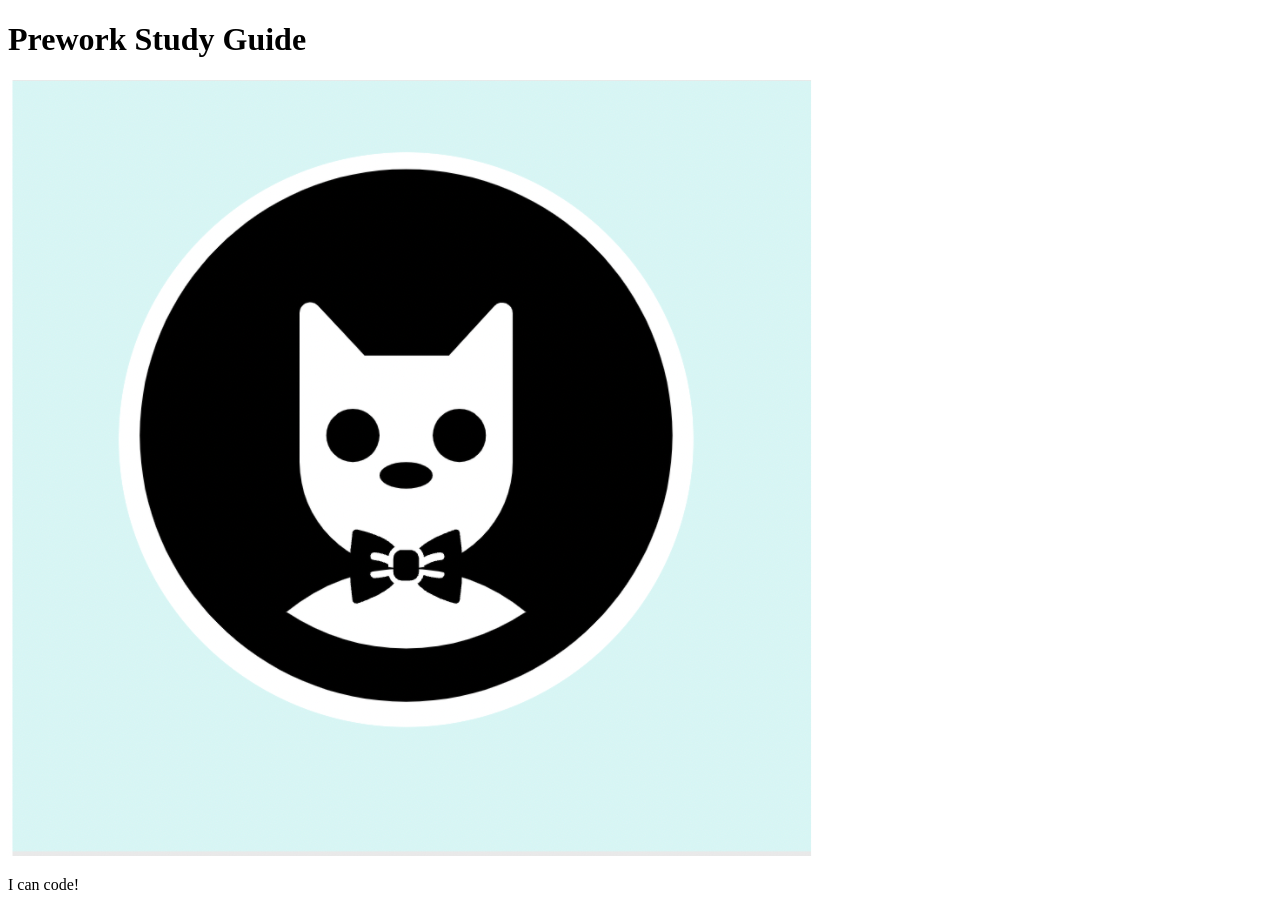
==== prework-study-guide/index.html @ 2fa82cea "add starter code" ====
<!DOCTYPE html>
<html lang="en">
  <head>
    <meta charset="UTF-8" />
    <meta http-equiv="X-UA-Compatible" content="IE=edge" />
    <meta name="viewport" content="width=device-width, initial-scale=1.0" />
    <title>Prework Study Guide</title>
  </head>
  <body>
    <header id="top">
      <h1>Prework Study Guide</h1>
      <img src="./assets/bowtie-cat.png" alt="Profile image of cat wearing a bow tie." />
    </header>
    <main>
      <!-- Student code goes here -->
    </main>

    <footer>
      <p>I can code!</p>
    </footer>
  </body>
</html>
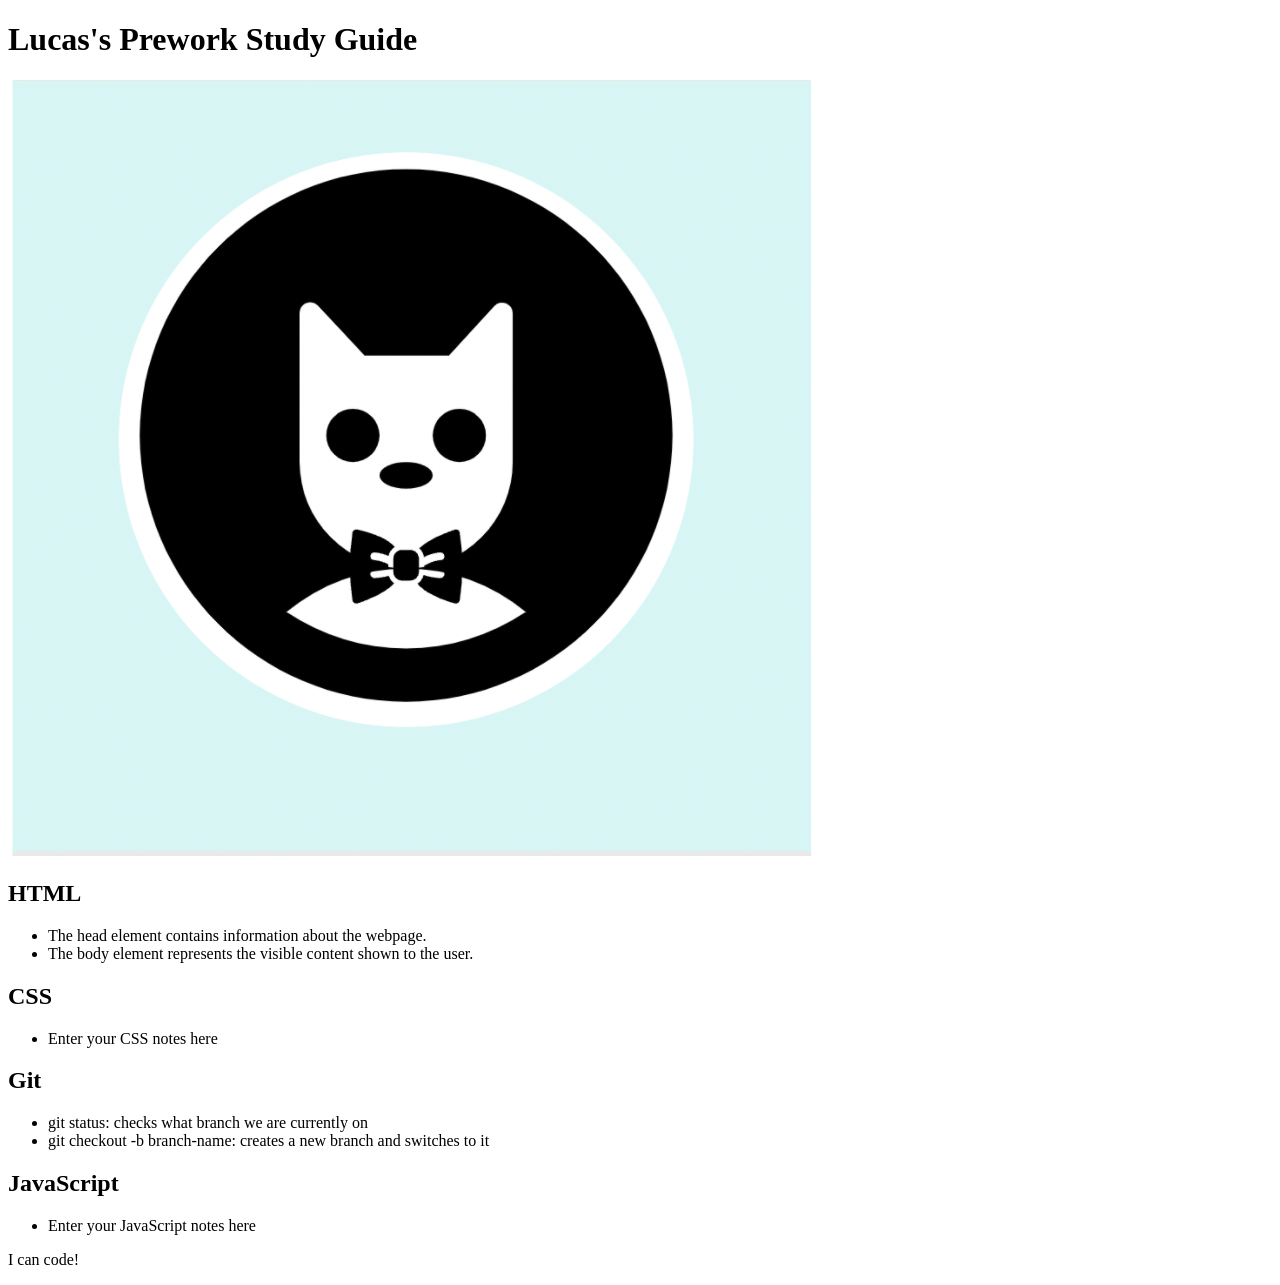
==== commit 7fe6ccb0: "added code to HTML file" ====
--- a/prework-study-guide/index.html
+++ b/prework-study-guide/index.html
@@ -8,11 +8,40 @@
   </head>
   <body>
     <header id="top">
-      <h1>Prework Study Guide</h1>
+      <h1>Lucas's Prework Study Guide</h1>
       <img src="./assets/bowtie-cat.png" alt="Profile image of cat wearing a bow tie." />
     </header>
     <main>
-      <!-- Student code goes here -->
+      <section class="card" id="html-section">
+        <h2>HTML</h2>
+        <ul>
+          <li>The head element contains information about the webpage.</li>
+     <li>The body element represents the visible content shown to the user.</li>
+        </ul>
+      </section>
+   
+      <section class="card" id="css-section">
+        <h2>CSS</h2>
+        <ul>
+          <li>Enter your CSS notes here</li>
+        </ul>
+      </section>
+   
+      <section class="card" id="git-section">
+        <h2>Git</h2>
+        <ul>
+          <li>git status: checks what branch we are currently on</li>
+          <li>git checkout -b branch-name: creates a new branch and switches to it</li>
+        </ul>
+   
+      </section>
+   
+      <section class="card" id="javascript-section">
+        <h2>JavaScript</h2>
+        <ul>
+          <li>Enter your JavaScript notes here</li>
+        </ul>
+      </section>
     </main>
 
     <footer>
@@ -20,3 +49,4 @@
     </footer>
   </body>
 </html>
+
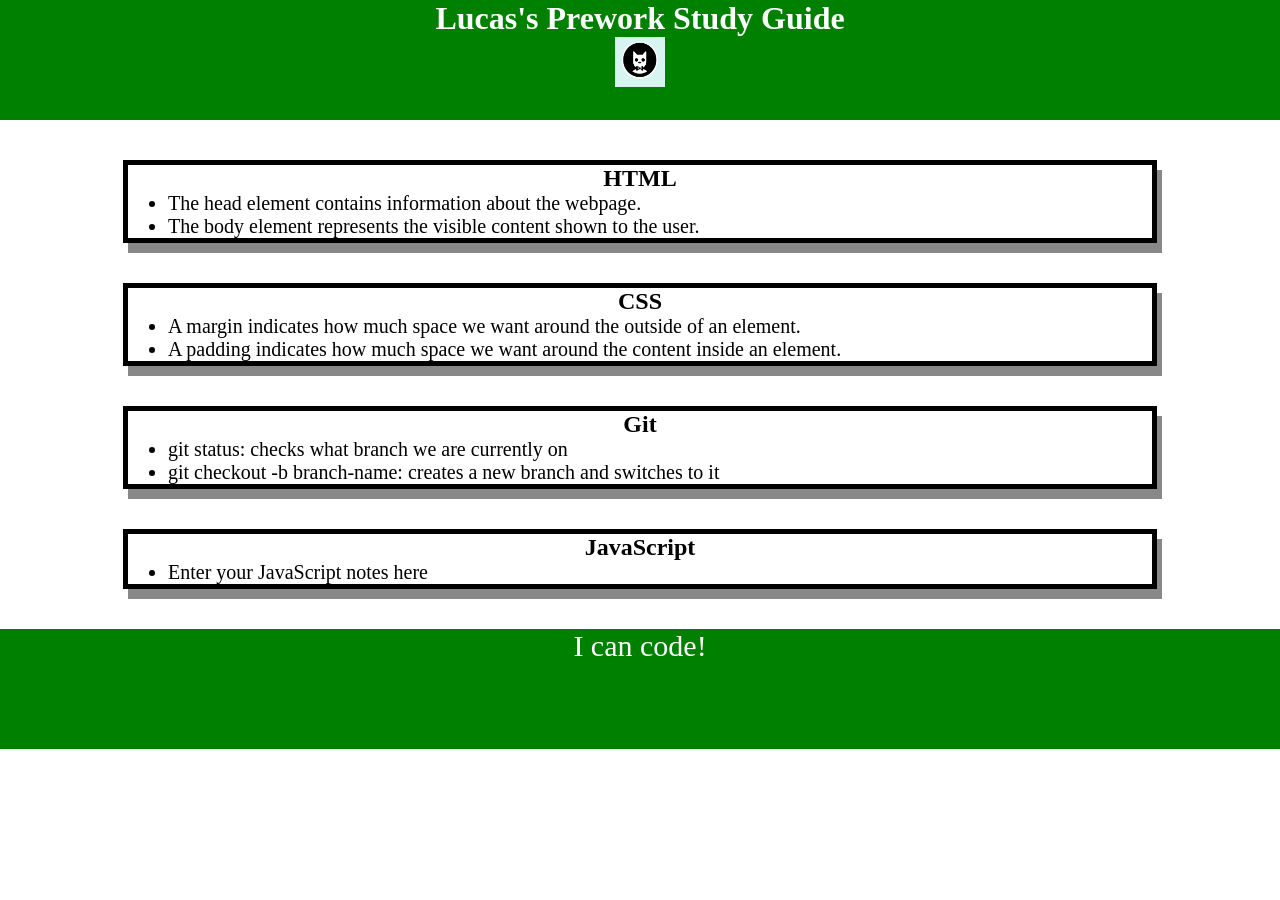
==== commit 08125b16: "added CSS to project" ====
--- a/prework-study-guide/index.html
+++ b/prework-study-guide/index.html
@@ -4,6 +4,7 @@
     <meta charset="UTF-8" />
     <meta http-equiv="X-UA-Compatible" content="IE=edge" />
     <meta name="viewport" content="width=device-width, initial-scale=1.0" />
+    <link rel="stylesheet" href="./assets/style.css">
     <title>Prework Study Guide</title>
   </head>
   <body>
@@ -23,7 +24,8 @@
       <section class="card" id="css-section">
         <h2>CSS</h2>
         <ul>
-          <li>Enter your CSS notes here</li>
+          <li>A margin indicates how much space we want around the outside of an element.</li>
+          <li>A padding indicates how much space we want around the content inside an element.</li>
         </ul>
       </section>
    
--- a/prework-study-guide/assets/style.css
+++ b/prework-study-guide/assets/style.css
@@ -0,0 +1,42 @@
+* {
+    margin: 0;
+    padding: 0;
+}
+
+header,
+footer {
+    width: 100%;
+    height: 120px;
+    background-color: green;
+    color: white;
+}
+
+h1,
+h2 {
+    text-align: center;
+}
+
+img {
+    display: block;
+    height: 50px;
+    width: 50px;
+    margin-left: auto;
+    margin-right: auto;
+}
+
+ul {
+    padding-left: 40px;
+    font-size: 20px;
+}
+
+p {
+    text-align: center;
+    font-size: 30px;
+  }
+
+  .card {
+    width: 80%;
+    margin: 40px auto;
+    border: 5px solid black;
+    box-shadow: 5px 10px #888888;
+  }
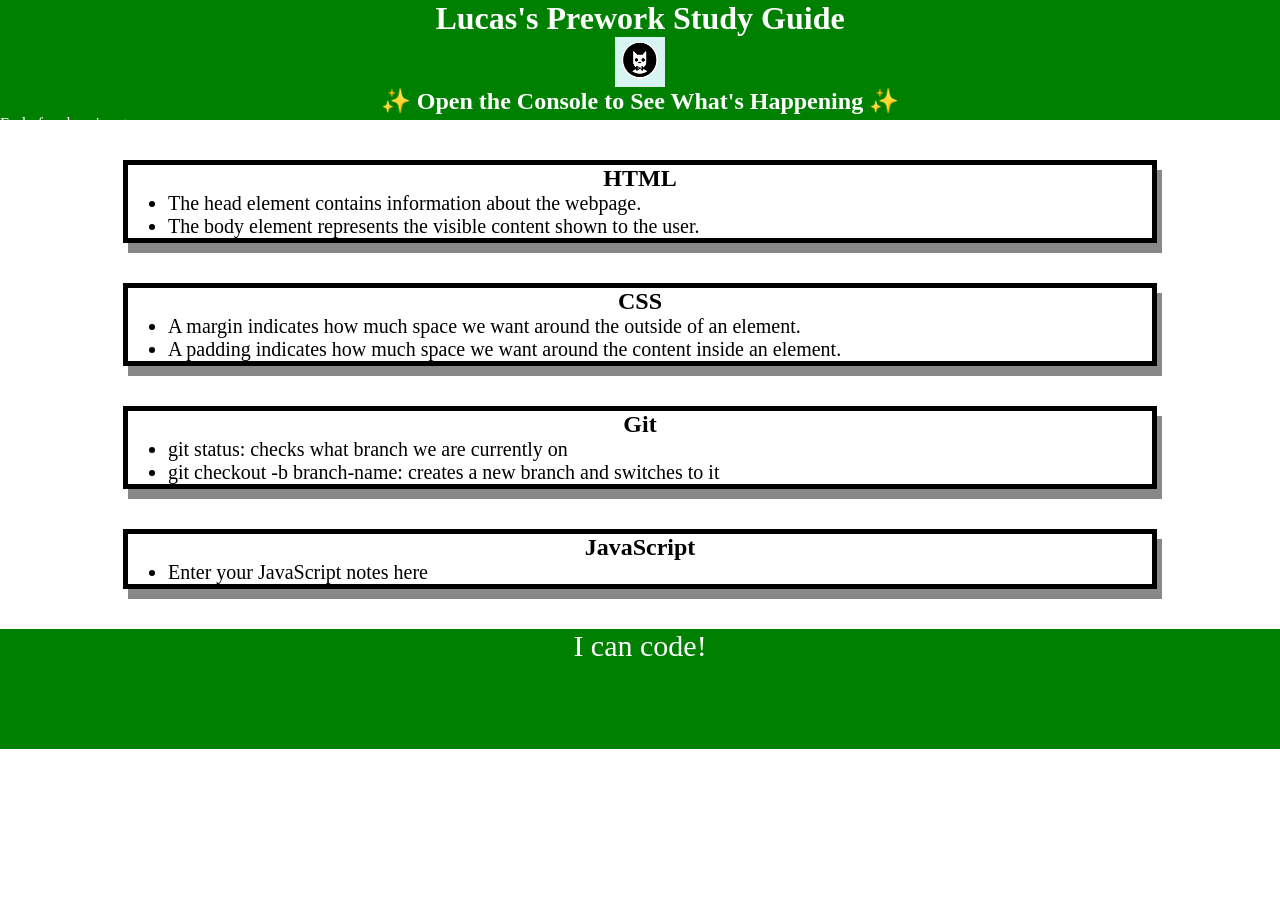
==== commit 3c90ae77: "added JavaScript to VS Code as an asset." ====
--- a/prework-study-guide/index.html
+++ b/prework-study-guide/index.html
@@ -11,6 +11,8 @@
     <header id="top">
       <h1>Lucas's Prework Study Guide</h1>
       <img src="./assets/bowtie-cat.png" alt="Profile image of cat wearing a bow tie." />
+      <h2>✨ Open the Console to See What's Happening ✨</h2>End of code snippet
+
     </header>
     <main>
       <section class="card" id="html-section">
@@ -49,6 +51,7 @@
     <footer>
       <p>I can code!</p>
     </footer>
+    <script src="./assets/script.js"></script>
   </body>
 </html>
 
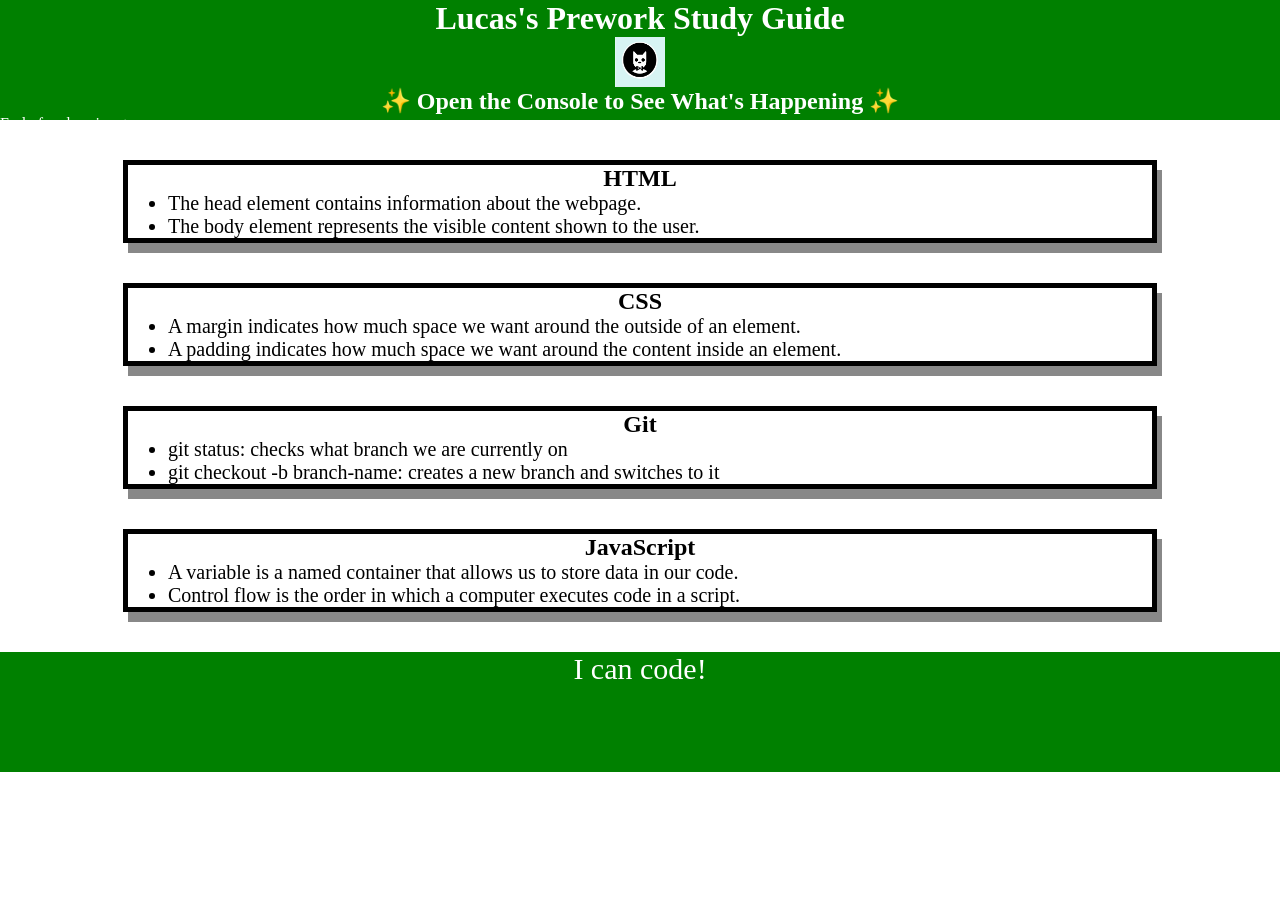
==== commit 516d1214: "updated project README file" ====
--- a/prework-study-guide/index.html
+++ b/prework-study-guide/index.html
@@ -43,7 +43,8 @@
       <section class="card" id="javascript-section">
         <h2>JavaScript</h2>
         <ul>
-          <li>Enter your JavaScript notes here</li>
+          <li>A variable is a named container that allows us to store data in our code.</li>
+          <li>Control flow is the order in which a computer executes code in a script.</li>
         </ul>
       </section>
     </main>
